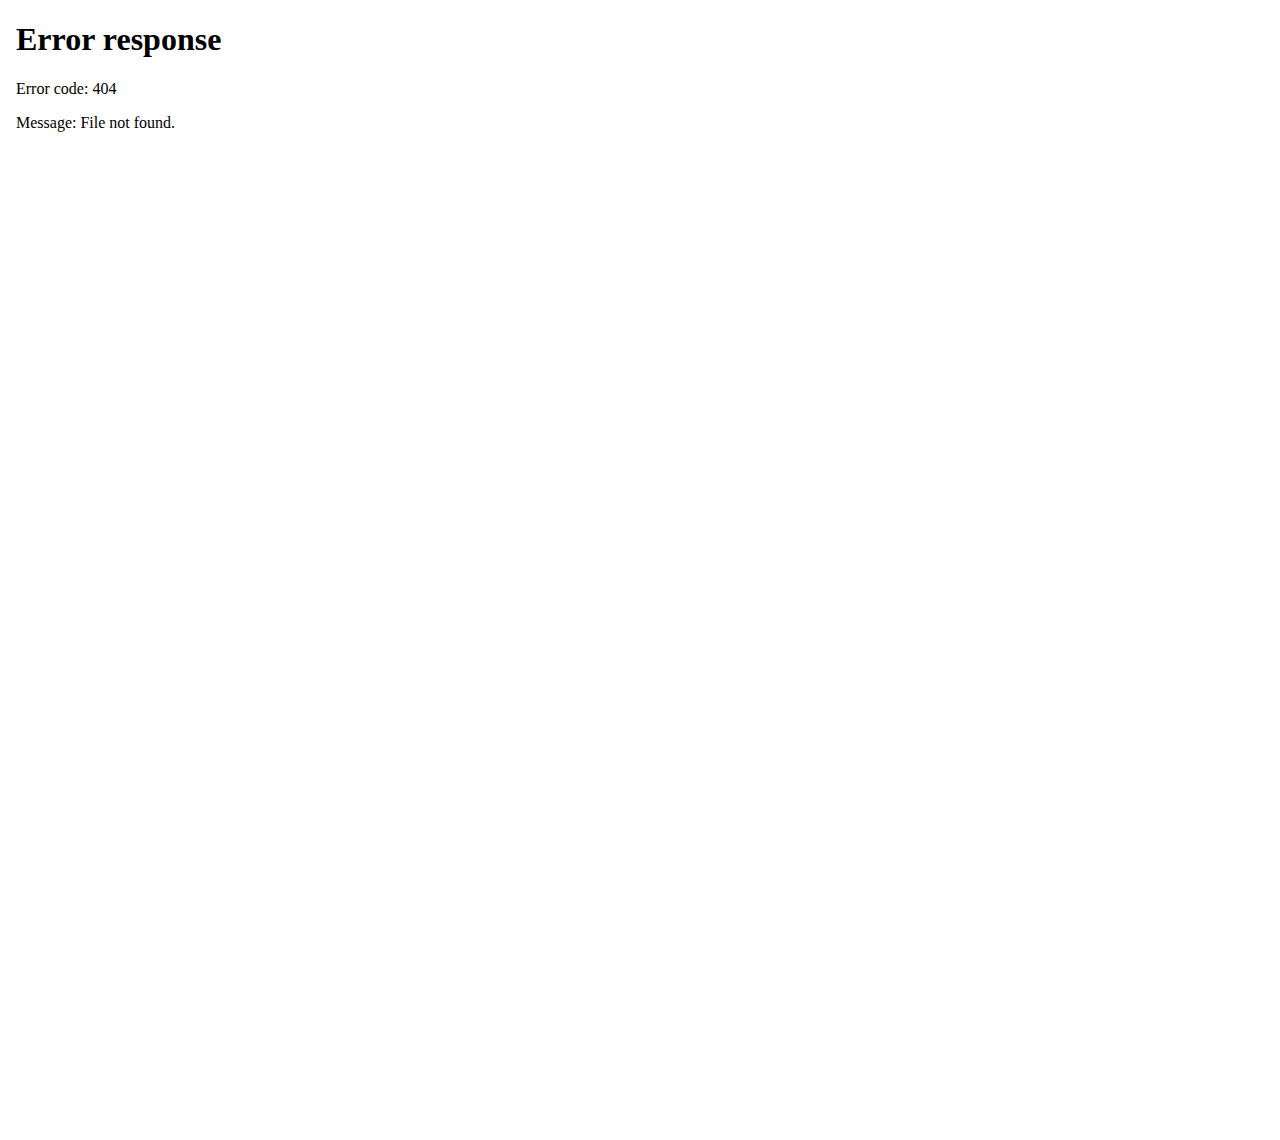
==== fish/nardove.htm @ 31c0f36a "Update nardove.htm" ====
<!DOCTYPE html>
<!-- saved from url=(0062)https://web.archive.org/web/20120228193245/http://nardove.com/ -->
<html><head>

<link rel="stylesheet" type="text/css" href="./nardove_files/banner-styles.css">
<link rel="stylesheet" type="text/css" href="./nardove_files/iconochive.css">
<!-- End Wayback Rewrite JS Include -->

		<title>nardove</title>
		<link rel="stylesheet" type="text/css" href="./nardove_files/nardove.css">
		
		<script src="./nardove_files/jquery-1.6.2.min.js" type="text/javascript"></script>
		<script src="./nardove_files/processing.js"></script>
		<script src="./nardove_files/paper.js"></script>
		
		<script src="./nardove_files/jellies.js" type="text/javascript"></script>
		<!--
		<script src="triangulation_scripts/triangulate.js" type="text/javascript" ></script>
		<script src="triangulation_scripts/main.js" type="text/javascript" ></script>
		-->
		<script src="./nardove_files/scripts.js" type="text/javascript">
		
		
	</head>
	
	<body><!-- BEGIN WAYBACK TOOLBAR INSERT -->
<script type="text/javascript" src="./nardove_files/timestamp.js" charset="utf-8"></script>
<script type="text/javascript" src="./nardove_files/graph-calc.js" charset="utf-8"></script>
<script type="text/javascript" src="./nardove_files/auto-complete.js" charset="utf-8"></script>
<script type="text/javascript" src="./nardove_files/toolbar.js" charset="utf-8"></script>
<style type="text/css">
body {
  margin-top:0 !important;
  padding-top:0 !important;
  /*min-width:800px !important;*/
}
.wb-autocomplete-suggestions {
    text-align: left; cursor: default; border: 1px solid #ccc; border-top: 0; background: #fff; box-shadow: -1px 1px 3px rgba(0,0,0,.1);
    position: absolute; display: none; z-index: 2147483647; max-height: 254px; overflow: hidden; overflow-y: auto; box-sizing: border-box;
}
.wb-autocomplete-suggestion { position: relative; padding: 0 .6em; line-height: 23px; white-space: nowrap; overflow: hidden; text-overflow: ellipsis; font-size: 1.02em; color: #333; }
.wb-autocomplete-suggestion b { font-weight: bold; }
.wb-autocomplete-suggestion.selected { background: #f0f0f0; }
</style>
<div id="wm-ipp-base" lang="en" style="display: block; direction: ltr;">
</div><div id="donato" style="position:relative;width:100%;">
  <div id="donato-base">
    <iframe id="donato-if" src="./nardove_files/donate.html" scrolling="no" frameborder="0" style="width:100%; height:100%">
    </iframe>
  </div>
</div><script type="text/javascript">
__wm.bt(625,27,25,2,"web","http://nardove.com/","2012-02-28",1996,"/_static/",['css/banner-styles.css','css/iconochive.css']);
__wm.checkScreenShot("http://nardove.com/", '20120228193245');
</script><div class="wb-autocomplete-suggestions " style="left: 163px; top: 23px; width: 708px;"></div>
<!-- END WAYBACK TOOLBAR INSERT -->
		<!--
		<script  src="http://occupyinter.net/embed.js"></script>
		-->
		<canvas id="jellies-canvas" resize="" width="1920" height="978" style="display: none;"></canvas>
		
		<canvas id="pond-canvas" data-processing-sources="pond_scripts/pond.pjs pond_scripts/Fish.pjs pond_scripts/Boid.pjs pond_scripts/Flagellum.pjs pond_scripts/Food.pjs" resize="" tabindex="0" width="1920" height="978" style="display: block; image-rendering: -webkit-optimize-contrast !important;"></canvas>
		<!--
		<canvas id="triangulation_canvas" resize>
		-->
		
	
	
</body></html>
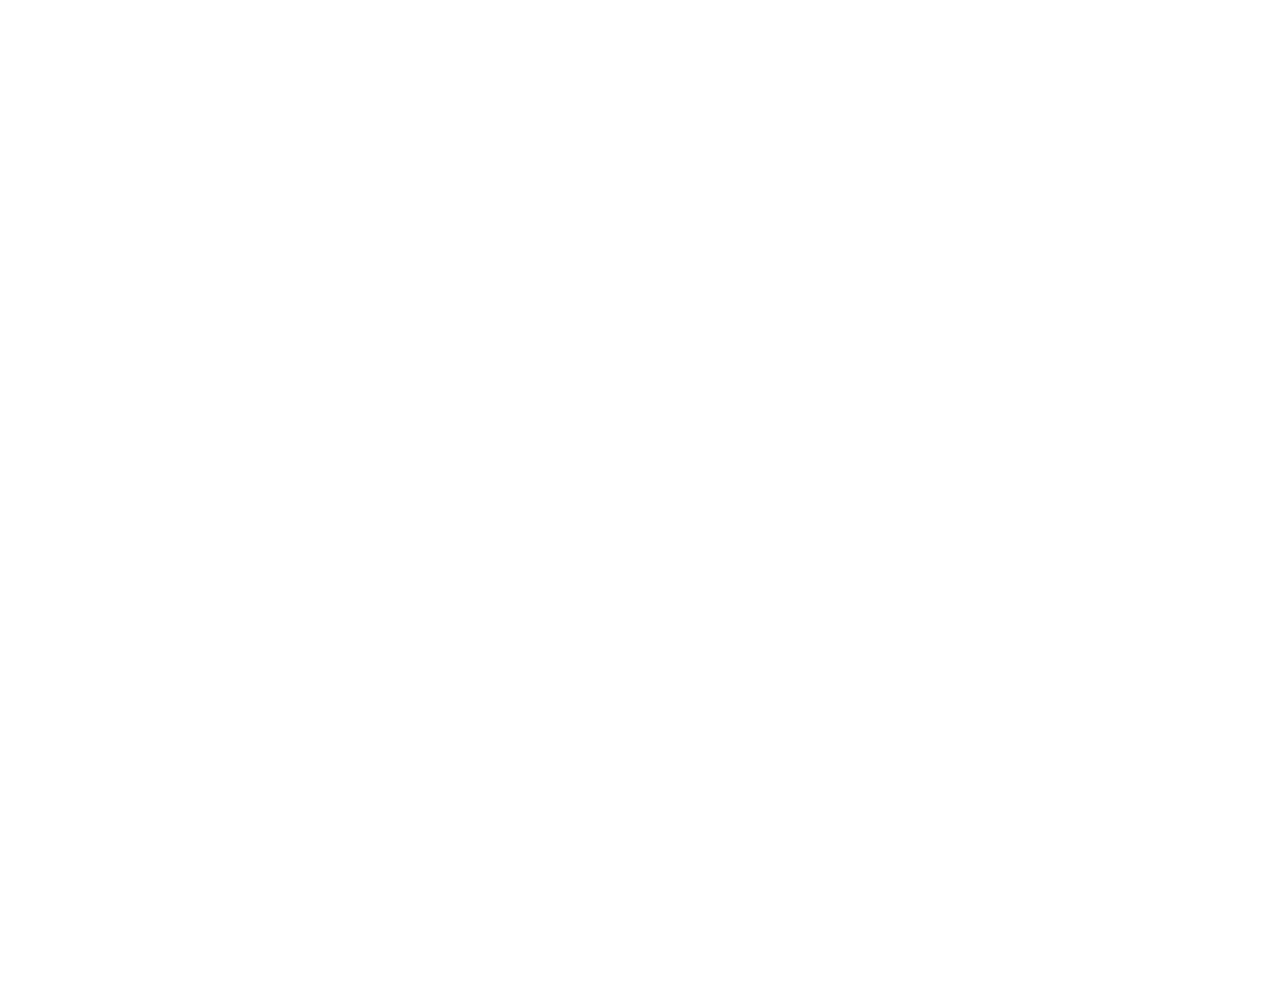
==== commit 5745c1c4: "Update nardove.htm" ====
--- a/fish/nardove.htm
+++ b/fish/nardove.htm
@@ -24,24 +24,7 @@
 	</head>
 	
 	<body><!-- BEGIN WAYBACK TOOLBAR INSERT -->
-<script type="text/javascript" src="./nardove_files/timestamp.js" charset="utf-8"></script>
-<script type="text/javascript" src="./nardove_files/graph-calc.js" charset="utf-8"></script>
-<script type="text/javascript" src="./nardove_files/auto-complete.js" charset="utf-8"></script>
-<script type="text/javascript" src="./nardove_files/toolbar.js" charset="utf-8"></script>
-<style type="text/css">
-body {
-  margin-top:0 !important;
-  padding-top:0 !important;
-  /*min-width:800px !important;*/
-}
-.wb-autocomplete-suggestions {
-    text-align: left; cursor: default; border: 1px solid #ccc; border-top: 0; background: #fff; box-shadow: -1px 1px 3px rgba(0,0,0,.1);
-    position: absolute; display: none; z-index: 2147483647; max-height: 254px; overflow: hidden; overflow-y: auto; box-sizing: border-box;
-}
-.wb-autocomplete-suggestion { position: relative; padding: 0 .6em; line-height: 23px; white-space: nowrap; overflow: hidden; text-overflow: ellipsis; font-size: 1.02em; color: #333; }
-.wb-autocomplete-suggestion b { font-weight: bold; }
-.wb-autocomplete-suggestion.selected { background: #f0f0f0; }
-</style>
+
 <div id="wm-ipp-base" lang="en" style="display: block; direction: ltr;">
 </div><div id="donato" style="position:relative;width:100%;">
   <div id="donato-base">
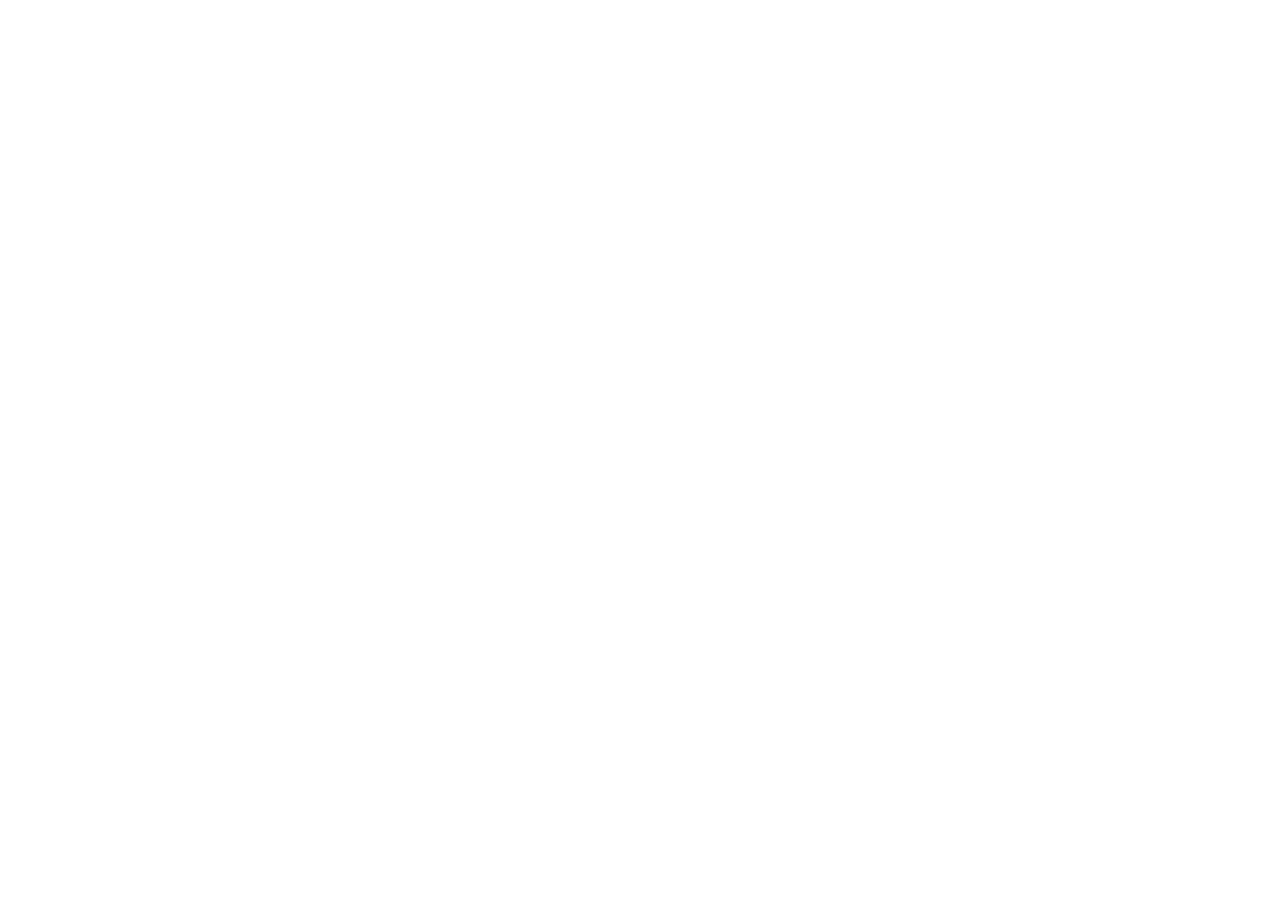
==== commit 59cf68f7: "Update nardove.htm" ====
--- a/fish/nardove.htm
+++ b/fish/nardove.htm
@@ -1,10 +1,4 @@
-<!DOCTYPE html>
-<!-- saved from url=(0062)https://web.archive.org/web/20120228193245/http://nardove.com/ -->
 <html><head>
-
-<link rel="stylesheet" type="text/css" href="./nardove_files/banner-styles.css">
-<link rel="stylesheet" type="text/css" href="./nardove_files/iconochive.css">
-<!-- End Wayback Rewrite JS Include -->
 
 		<title>nardove</title>
 		<link rel="stylesheet" type="text/css" href="./nardove_files/nardove.css">
@@ -14,31 +8,13 @@
 		<script src="./nardove_files/paper.js"></script>
 		
 		<script src="./nardove_files/jellies.js" type="text/javascript"></script>
-		<!--
-		<script src="triangulation_scripts/triangulate.js" type="text/javascript" ></script>
-		<script src="triangulation_scripts/main.js" type="text/javascript" ></script>
-		-->
+
 		<script src="./nardove_files/scripts.js" type="text/javascript">
 		
 		
 	</head>
 	
-	<body><!-- BEGIN WAYBACK TOOLBAR INSERT -->
-
-<div id="wm-ipp-base" lang="en" style="display: block; direction: ltr;">
-</div><div id="donato" style="position:relative;width:100%;">
-  <div id="donato-base">
-    <iframe id="donato-if" src="./nardove_files/donate.html" scrolling="no" frameborder="0" style="width:100%; height:100%">
-    </iframe>
-  </div>
-</div><script type="text/javascript">
-__wm.bt(625,27,25,2,"web","http://nardove.com/","2012-02-28",1996,"/_static/",['css/banner-styles.css','css/iconochive.css']);
-__wm.checkScreenShot("http://nardove.com/", '20120228193245');
-</script><div class="wb-autocomplete-suggestions " style="left: 163px; top: 23px; width: 708px;"></div>
-<!-- END WAYBACK TOOLBAR INSERT -->
-		<!--
-		<script  src="http://occupyinter.net/embed.js"></script>
-		-->
+	<body>
 		<canvas id="jellies-canvas" resize="" width="1920" height="978" style="display: none;"></canvas>
 		
 		<canvas id="pond-canvas" data-processing-sources="pond_scripts/pond.pjs pond_scripts/Fish.pjs pond_scripts/Boid.pjs pond_scripts/Flagellum.pjs pond_scripts/Food.pjs" resize="" tabindex="0" width="1920" height="978" style="display: block; image-rendering: -webkit-optimize-contrast !important;"></canvas>
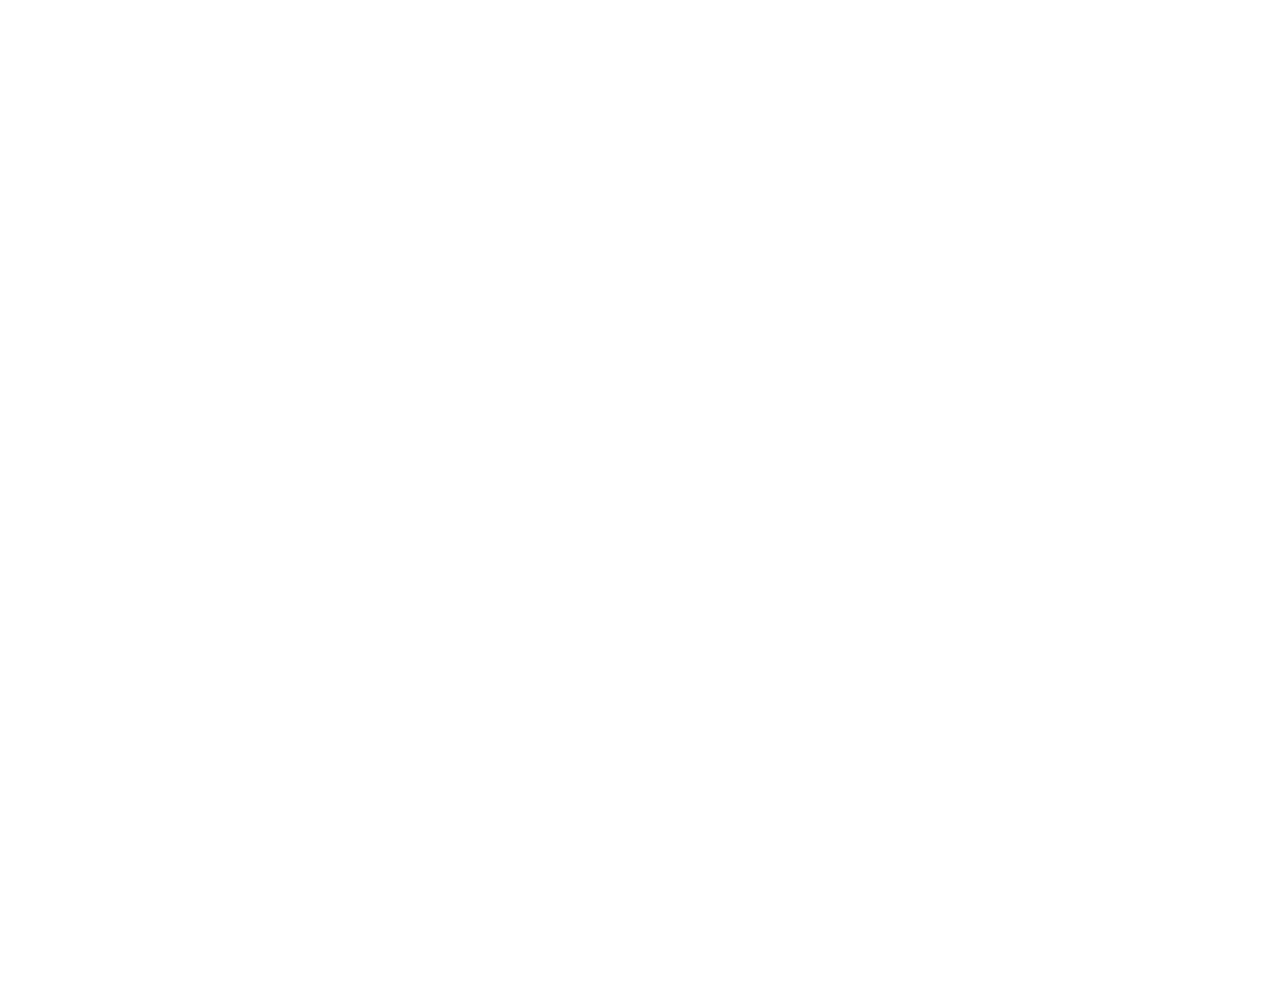
==== commit f0dba8f4: "Update nardove.htm" ====
--- a/fish/nardove.htm
+++ b/fish/nardove.htm
@@ -1,4 +1,10 @@
+<!DOCTYPE html>
+<!-- saved from url=(0062)https://web.archive.org/web/20120228193245/http://nardove.com/ -->
 <html><head>
+
+<link rel="stylesheet" type="text/css" href="./nardove_files/banner-styles.css">
+<link rel="stylesheet" type="text/css" href="./nardove_files/iconochive.css">
+<!-- End Wayback Rewrite JS Include -->
 
 		<title>nardove</title>
 		<link rel="stylesheet" type="text/css" href="./nardove_files/nardove.css">
@@ -8,13 +14,44 @@
 		<script src="./nardove_files/paper.js"></script>
 		
 		<script src="./nardove_files/jellies.js" type="text/javascript"></script>
-
+		<!--
+		<script src="triangulation_scripts/triangulate.js" type="text/javascript" ></script>
+		<script src="triangulation_scripts/main.js" type="text/javascript" ></script>
+		-->
 		<script src="./nardove_files/scripts.js" type="text/javascript">
 		
 		
 	</head>
 	
-	<body>
+	<body><!-- BEGIN WAYBACK TOOLBAR INSERT -->
+<style type="text/css">
+body {
+  margin-top:0 !important;
+  padding-top:0 !important;
+  /*min-width:800px !important;*/
+}
+.wb-autocomplete-suggestions {
+    text-align: left; cursor: default; border: 1px solid #ccc; border-top: 0; background: #fff; box-shadow: -1px 1px 3px rgba(0,0,0,.1);
+    position: absolute; display: none; z-index: 2147483647; max-height: 254px; overflow: hidden; overflow-y: auto; box-sizing: border-box;
+}
+.wb-autocomplete-suggestion { position: relative; padding: 0 .6em; line-height: 23px; white-space: nowrap; overflow: hidden; text-overflow: ellipsis; font-size: 1.02em; color: #333; }
+.wb-autocomplete-suggestion b { font-weight: bold; }
+.wb-autocomplete-suggestion.selected { background: #f0f0f0; }
+</style>
+<div id="wm-ipp-base" lang="en" style="display: block; direction: ltr;">
+</div><div id="donato" style="position:relative;width:100%;">
+  <div id="donato-base">
+    <iframe id="donato-if" src="./nardove_files/donate.html" scrolling="no" frameborder="0" style="width:100%; height:100%">
+    </iframe>
+  </div>
+</div><script type="text/javascript">
+__wm.bt(625,27,25,2,"web","http://nardove.com/","2012-02-28",1996,"/_static/",['css/banner-styles.css','css/iconochive.css']);
+__wm.checkScreenShot("http://nardove.com/", '20120228193245');
+</script><div class="wb-autocomplete-suggestions " style="left: 163px; top: 23px; width: 708px;"></div>
+<!-- END WAYBACK TOOLBAR INSERT -->
+		<!--
+		<script  src="http://occupyinter.net/embed.js"></script>
+		-->
 		<canvas id="jellies-canvas" resize="" width="1920" height="978" style="display: none;"></canvas>
 		
 		<canvas id="pond-canvas" data-processing-sources="pond_scripts/pond.pjs pond_scripts/Fish.pjs pond_scripts/Boid.pjs pond_scripts/Flagellum.pjs pond_scripts/Food.pjs" resize="" tabindex="0" width="1920" height="978" style="display: block; image-rendering: -webkit-optimize-contrast !important;"></canvas>
